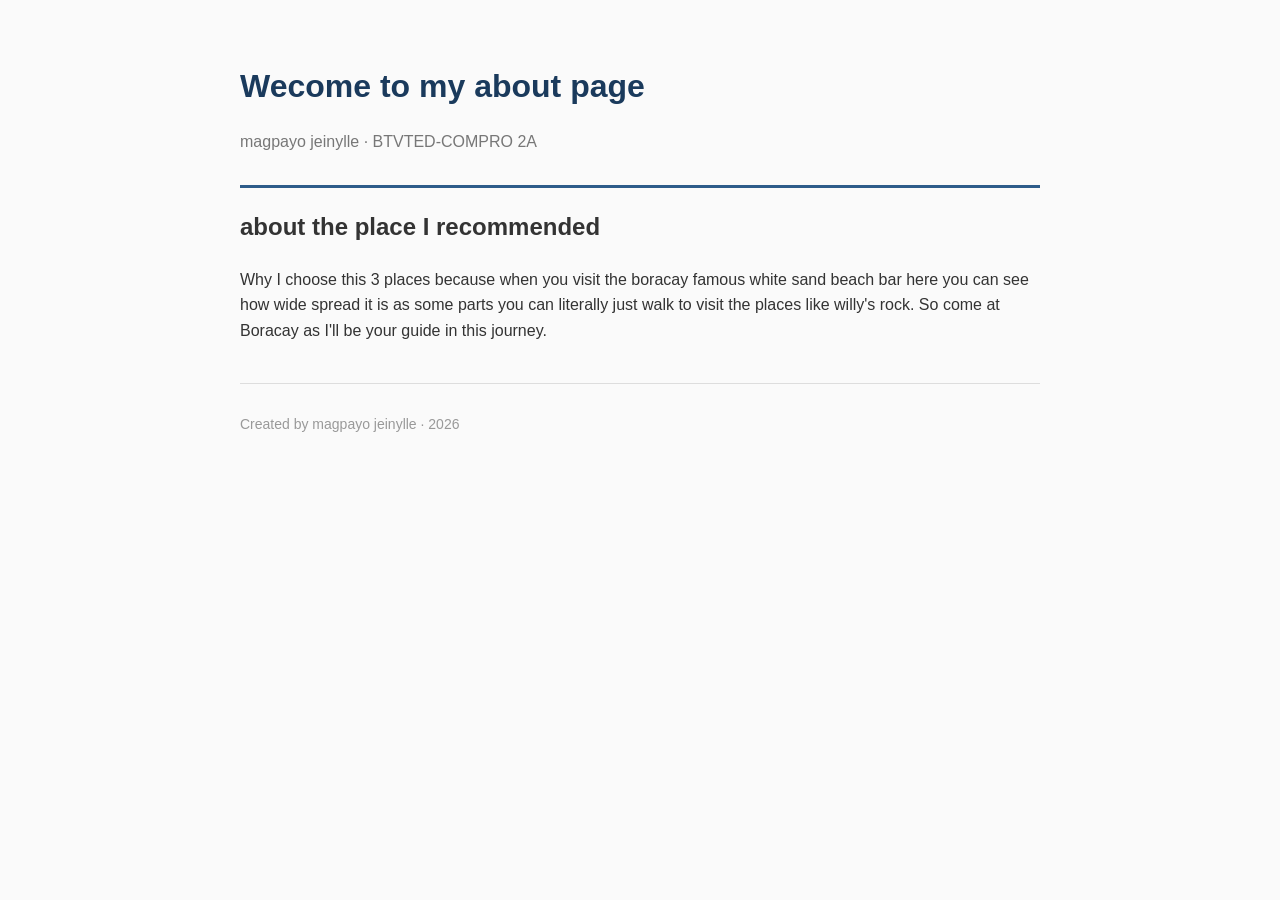
==== about.html @ eed8a2f5 "Add about.html with page content and styling" ====
<!DOCTYPE html>
<html lang="en">
<head>
    <meta charset="UTF-8">
    <meta name="viewport" content="width=device-width, initial-scale=1.0">
    <title>About this page | By Jeinylle Magpayo</title>
    <style>
        body {
            font-family: Arial, Helvetica, sans-serif;
            max-width: 800px;
            margin: 0 auto;
            padding: 40px 20px;
            line-height: 1.6;
            color: #333333;
            background-color: #fafafa;
        }
        header {
            border-bottom: 3px solid #2e5c8a;
            padding-bottom: 15px;
            margin-bottom: 20px;
        }
        h1 {
            color: #1a3a5c;
            margin-bottom: 5px;
        }
        .subtitle {
            color: #777777;
            font-size: 16px;
        }
        ul {
            padding-left: 20px;
        }
        li {
            margin-bottom: 10px;
        }
        a {
            color: #2e5c8a;
        }
        footer{
            margin-top: 40px;
        border-top: 1px solid #dddddd;
        padding-top: 15px;
        font-size: 14px;
        color: #999999;
        }
    </style>
</head>
<body>
    <header>
        <h1>Wecome to my about page</h1>
        <p class="subtitle">magpayo jeinylle &middot; BTVTED-COMPRO 2A</p>
    </header>

    <section>
        <h2>about the place I recommended</h2>
        <p>
            Why I choose this 3 places because when you visit the boracay famous white sand beach bar
          here you can see how wide spread it is as some parts you can literally just walk to visit the places like willy's rock.
          So come at Boracay as I'll be your guide in this journey.
        </p>
    </section>
    <footer>
        <p>Created by magpayo jeinylle &middot; 2026</p>
    </footer>
</body>
</html>
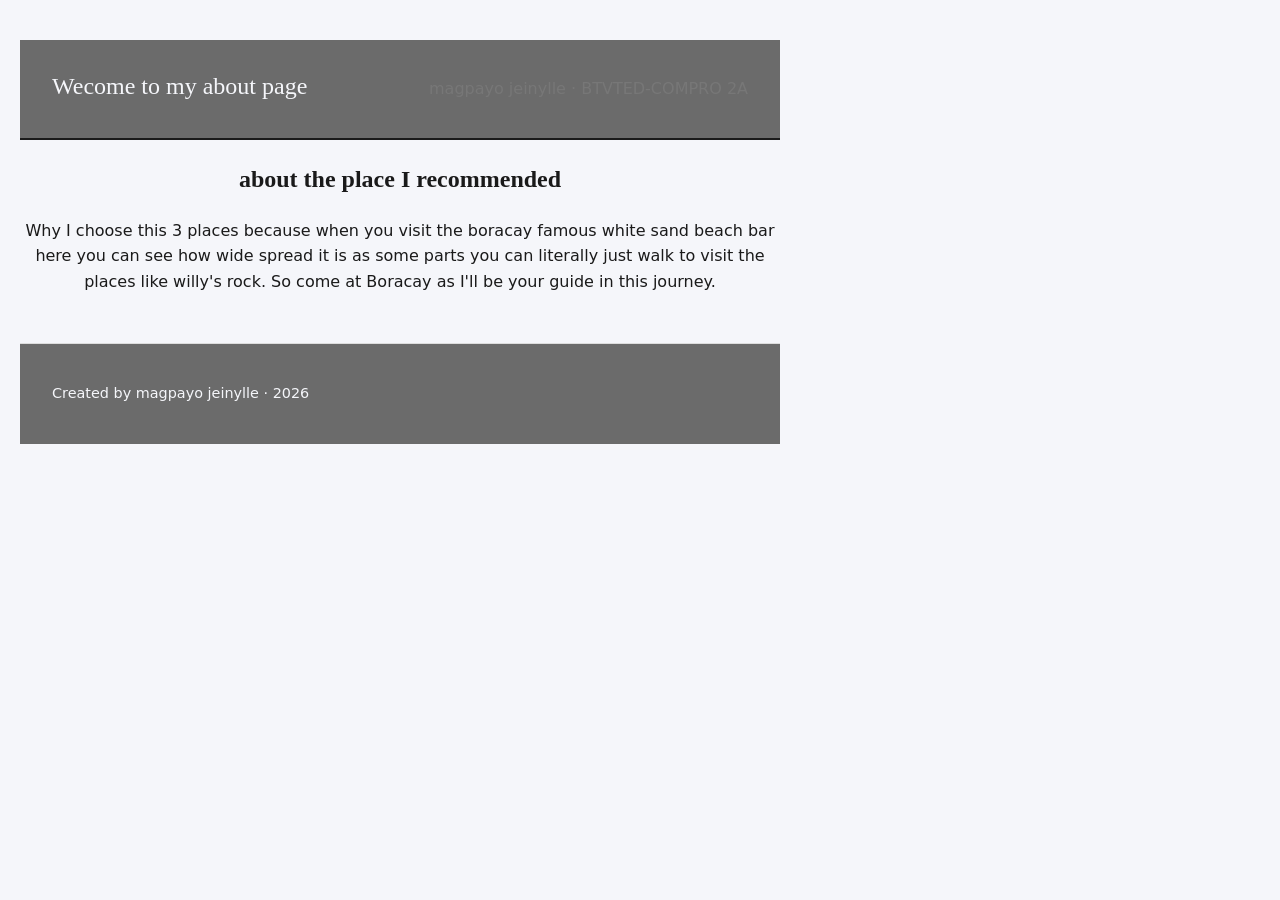
==== commit b8bc5399: "Add link to external stylesheet in about.html" ====
--- a/about.html
+++ b/about.html
@@ -45,6 +45,7 @@
         }
     </style>
 </head>
+<link rel="stylesheet" href="style.css">
 <body>
     <header>
         <h1>Wecome to my about page</h1>
--- a/style.css
+++ b/style.css
@@ -0,0 +1,189 @@
+:root {
+  --brand-color: #2f6fed;
+  --ink-color: #1a1a1a;
+  --muted-grey: #6b6b6b;
+  --light-bg: #f5f6fa;
+
+  --font-heading: Georgia, "Iowan Old Style", "Palatino Linotype", serif;
+  --font-body: system-ui, -apple-system, "Segoe UI", Roboto, sans-serif;
+
+  --radius: 4px;
+}
+
+*,
+*::before,
+*::after {
+  box-sizing: border-box;
+}
+
+body {
+  margin: 0;
+  font-family: var(--font-body);
+  line-height: 1.6;
+  color: var(--ink-color);
+  background-color: var(--light-bg);
+}
+
+a {
+  color: var(--brand-color);
+}
+
+header {
+  display: flex;
+  align-items: baseline;
+  justify-content: space-between;
+  flex-wrap: wrap;
+  gap: 0.5rem 2rem;
+  padding: 1.25rem 2rem;
+  background-color: var(--muted-grey);
+  border-bottom: 2px solid var(--ink-color);
+}
+
+header h1 {
+  margin: 0;
+  font-family: var(--font-heading);
+  font-size: 1.5rem;
+  font-weight: normal;
+  color: var(--light-bg);
+}
+
+nav ul {
+  list-style: none;
+  padding: 0;
+  margin: 0;
+  display: flex;
+  gap: 1.75rem;
+}
+
+nav li {
+  display: inline-block;
+}
+
+nav a {
+  text-decoration: none;
+  color: var(--ink-color);
+  font-size: 0.95rem;
+  padding-bottom: 0.2rem;
+  border-bottom: 2px solid transparent;
+}
+
+nav a:hover,
+nav a:focus-visible {
+  border-bottom-color: var(--brand-color);
+}
+
+main {
+  max-width: 1100px;
+  margin: 0 auto;
+  padding: 2.5rem 2rem;
+}
+
+main > p {
+  text-align: center;
+}
+
+footer {
+  color: var(--light-bg);
+  background-color: var(--muted-grey);
+  text-align: left;
+  padding: 1.5rem 2rem;
+  margin-top: 3rem;
+  font-size: 0.9rem;
+}
+
+footer a {
+  color: var(--brand-color);
+}
+
+section {
+  text-align: center;
+}
+
+section h2 {
+  font-family: var(--font-heading);
+  color: var(--ink-color);
+}
+
+article {
+  background-color: #ffffff;
+  border-left: 4px solid var(--brand-color);
+  border-radius: 0 var(--radius) var(--radius) 0;
+  padding: 16px;
+  margin-bottom: 1.5rem;
+  text-align: center;
+}
+
+article img {
+  width: 100%;
+  height: auto;
+  margin-bottom: 0.75rem;
+}
+
+article h3 {
+  margin: 0 0 0.4rem;
+  font-family: var(--font-heading);
+  font-size: 1.35rem;
+  color: var(--ink-color);
+  text-align: center;
+}
+
+article p {
+  color: var(--muted-grey);
+  margin: 0 0 0.75rem;
+  text-align: center;
+}
+
+fieldset {
+  border: 1px solid var(--muted-grey);
+  border-radius: var(--radius);
+  padding: 1.5rem;
+  margin-bottom: 1.5rem;
+}
+
+legend {
+  padding: 0 0.5rem;
+  font-family: var(--font-heading);
+  color: var(--brand-color);
+  font-size: 1.1rem;
+}
+
+input,
+textarea {
+  padding: 0.6rem 0.75rem;
+  margin-bottom: 1rem;
+  width: 100%;
+  border: 1px solid var(--muted-grey);
+  border-radius: var(--radius);
+  font-family: inherit;
+  font-size: 1rem;
+  color: var(--ink-color);
+  background-color: #ffffff;
+}
+
+input:focus,
+textarea:focus {
+  outline: 3px solid var(--brand-color);
+  outline-offset: 2px;
+}
+
+button[type="submit"],
+input[type="submit"] {
+  background-color: var(--brand-color);
+  color: var(--light-bg);
+  padding: 0.75rem 1.5rem;
+  border: none;
+  border-radius: var(--radius);
+  font-size: 1rem;
+  cursor: pointer;
+}
+
+button[type="submit"]:hover,
+input[type="submit"]:hover {
+  filter: brightness(0.9);
+}
+
+button[type="submit"]:focus,
+input[type="submit"]:focus {
+  outline: 3px solid var(--ink-color);
+  outline-offset: 2px;
+}
